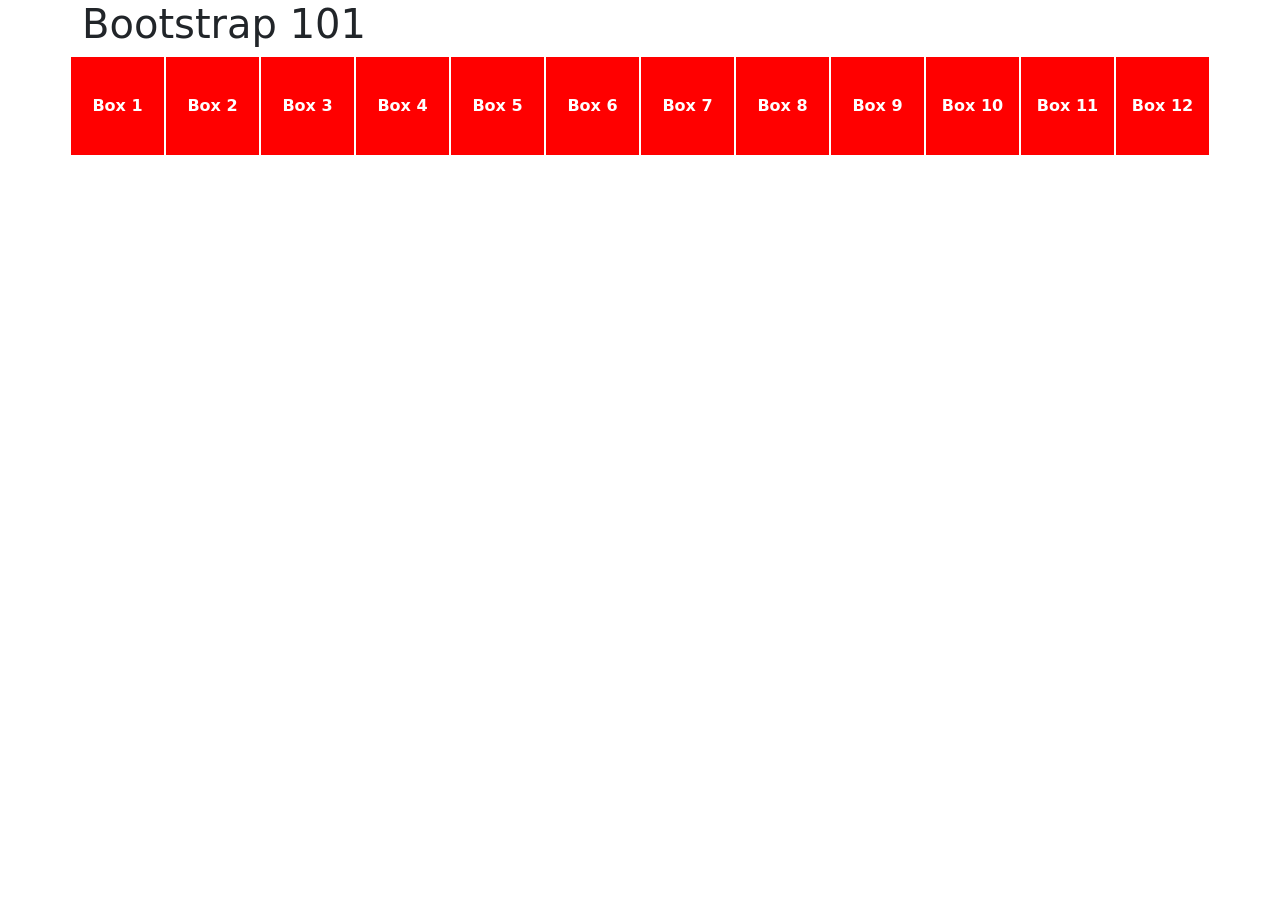
==== index.html @ 7fc65c35 "Initial Commit" ====
<!DOCTYPE html>
<html lang="en">
<head>
    <meta charset="UTF-8">
    <meta name="viewport" content="width=device-width, initial-scale=1.0">
    <title>Bootstrap 101</title>
    <link href="https://cdn.jsdelivr.net/npm/bootstrap@5.3.2/dist/css/bootstrap.min.css" rel="stylesheet"
        integrity="sha384-T3c6CoIi6uLrA9TneNEoa7RxnatzjcDSCmG1MXxSR1GAsXEV/Dwwykc2MPK8M2HN" crossorigin="anonymous">
    <link rel="stylesheet" href="assets/css/style.css">
    </head>
<body>
    <div class="container">
        <h1>Bootstrap 101</h1>
        <div class="row">
            <div class="box col-12 col-sm-4 col-md-4 col-lg-2 col-xl-1">Box 1</div>
            <div class="box col-12 col-sm-8 col-md-4 col-lg-2 col-xl-1">Box 2</div>
            <div class="box col-12 col-sm-8 col-md-4 col-lg-2 col-xl-1">Box 3</div>
            <div class="box col-12 col-sm-4 col-md-4 col-lg-2 col-xl-1">Box 4</div>
            <div class="box col-12 col-sm-6 col-md-4 col-lg-2 col-xl-1">Box 5</div>
            <div class="box col-12 col-sm-6 col-md-4 col-lg-2 col-xl-1">Box 6</div>
            <div class="box col-12 col-sm-6 col-md-4 col-lg-2 col-xl-1">Box 7</div>
            <div class="box col-12 col-sm-6 col-md-4 col-lg-2 col-xl-1">Box 8</div>
            <div class="box col-12 col-sm-6 col-md-4 col-lg-2 col-xl-1">Box 9</div>
            <div class="box col-12 col-sm-6 col-md-4 col-lg-2 col-xl-1">Box 10</div>
            <div class="box col-12 col-sm-6 col-md-4 col-lg-2 col-xl-1">Box 11</div>
            <div class="box col-12 col-sm-6 col-md-4 col-lg-2 col-xl-1">Box 12</div>
        </div>
    </div>





    <script src="https://cdn.jsdelivr.net/npm/bootstrap@5.3.2/dist/js/bootstrap.bundle.min.js"
    integrity="sha384-C6RzsynM9kWDrMNeT87bh95OGNyZPhcTNXj1NW7RuBCsyN/o0jlpcV8Qyq46cDfL"
    crossorigin="anonymous"></script>  
</body>
</html>
---- assets/css/style.css ----
.box {
    height: 100px;
    background-color: red;
    color: white;
    font-weight:bold;
    border: 1px solid white;
    display: flex;
    justify-content: center;
    align-items: center;
}
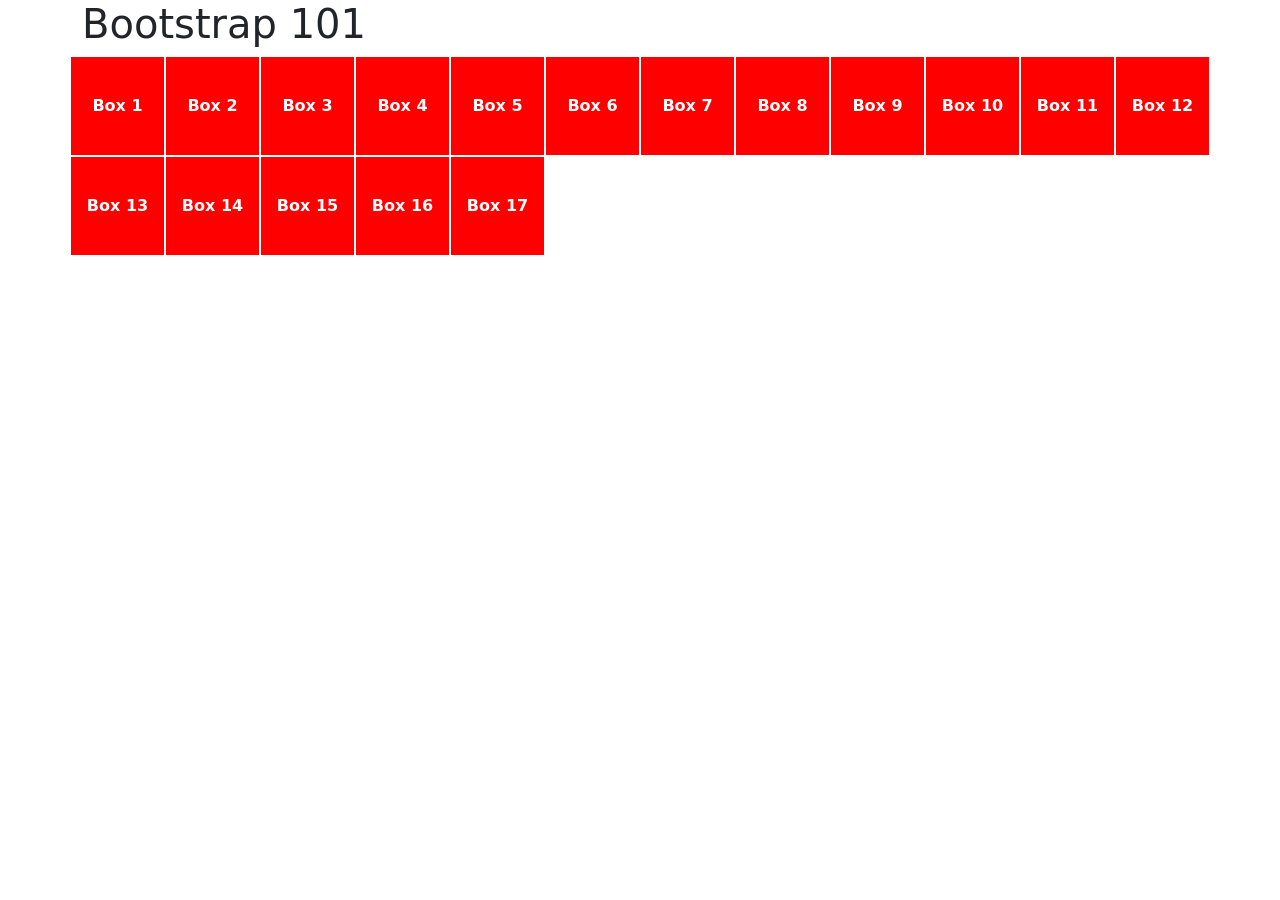
==== commit e1845629: "add: more boxes" ====
--- a/index.html
+++ b/index.html
@@ -24,6 +24,11 @@
             <div class="box col-12 col-sm-6 col-md-4 col-lg-2 col-xl-1">Box 10</div>
             <div class="box col-12 col-sm-6 col-md-4 col-lg-2 col-xl-1">Box 11</div>
             <div class="box col-12 col-sm-6 col-md-4 col-lg-2 col-xl-1">Box 12</div>
+            <div class="box col-12 col-sm-6 col-md-4 col-lg-2 col-xl-1">Box 13</div>
+            <div class="box col-12 col-sm-6 col-md-4 col-lg-2 col-xl-1">Box 14</div>
+            <div class="box col-12 col-sm-6 col-md-4 col-lg-2 col-xl-1">Box 15</div>
+            <div class="box col-12 col-sm-6 col-md-4 col-lg-2 col-xl-1">Box 16</div>
+            <div class="box col-12 col-sm-6 col-md-4 col-lg-2 col-xl-1">Box 17</div>
         </div>
     </div>
 
